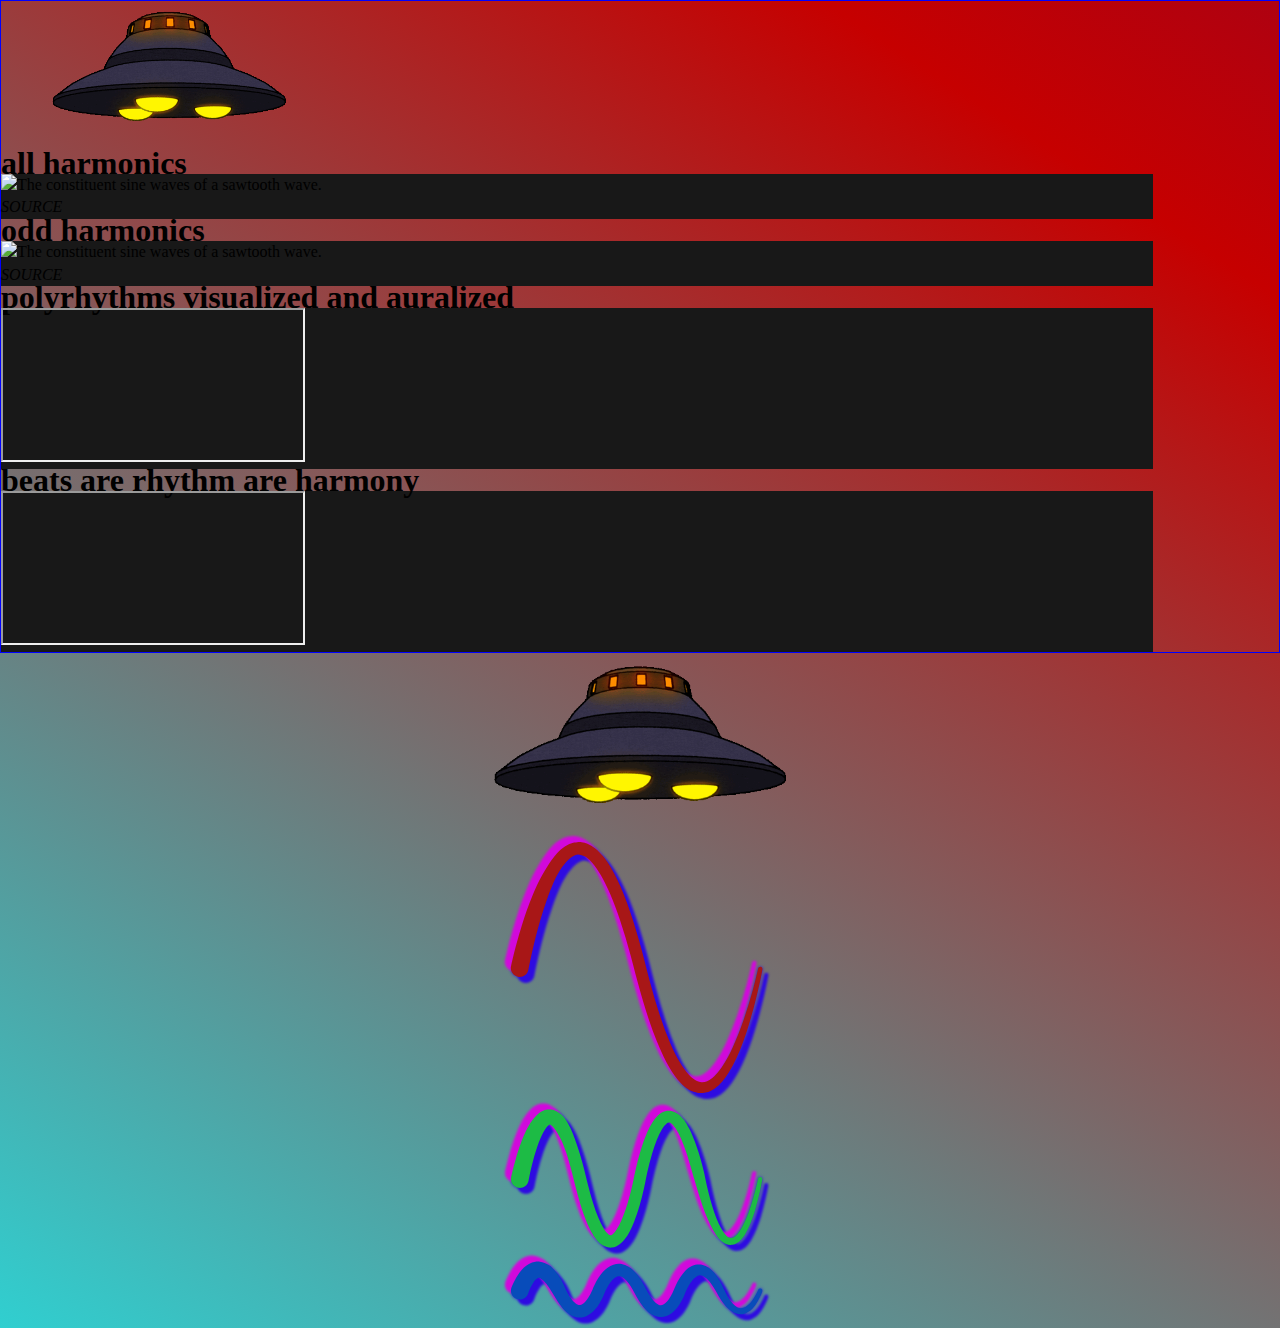
==== harmonics.html @ fe5833ae "pages 2, 3, 4 mostly functional" ====
<!DOCTYPE html>
<html lang="en">
    <head>
        <meta charset="UTF-8" />
        <meta
            http-equiv="X-UA-Compatible"
            content="IE=edge" />
        <meta
            name="viewport"
            content="width=device-width, initial-scale=1.0" />
        <title>Harmonics</title>
        <link
            rel="stylesheet"
            href="css/bootstrap.min.css" />
        <link
            rel="stylesheet"
            href="css/index.css" />
        <link
            rel="stylesheet"
            href="css/harmonics.css" />
    </head>

    <body class="gradient1">
        <div class="main">
            <a
                class=""
                id="menu-button"
                data-bs-toggle="offcanvas"
                href="#offcanvasMenu"
                role="button"
                aria-controls="offcanvasMenu">
                <img
                    class="mb-2 mt-5"
                    style="max-width: 240px"
                    id="menu-home-button"
                    src="img/ufo.gif"
                    title="Jump to the Menu"
                    alt="A hovering, spinning flying saucer that is the Menu button." />
            </a>
            <article class="row p-5 mx-auto">
                <h1
                    class="font-monospace fs-5 fw-normal text-end text-white my-2 pl-2">
                    all harmonics
                </h1>
                <div class="card rounded-5">
                    <div class="card-body">
                        <img
                            class="card-image-top"
                            style="width: 100%; max-height: 80dvh;"
                            src="img/sawtooth.svg"
                            title="The constituent sine waves of a sawtooth wave."
                            alt="The constituent sine waves of a sawtooth wave." />
                        <p class="card-text">
                            <cite class="text-secondary">SOURCE</cite>
                        </p>
                    </div>
                </div>
            </article>
            <article class="row p-5 mx-auto">
                <h1
                    class="font-monospace fs-5 fw-normal text-start text-white my-2 pl-2">
                    odd harmonics
                </h1>
                <div class="card rounded-5">
                    <div class="card-body">
                        <img
                            class="card-image-top mt-4"
                            style="width: 100%; max-height: 80dvh"
                            src="img/squarewave.svg"
                            title="The constituent sine waves of a sawtooth wave."
                            alt="The constituent sine waves of a sawtooth wave." />
                        <p class="card-text">
                            <cite class="text-secondary">SOURCE</cite>
                        </p>
                    </div>
                </div>
            </article>
            <article class="row p-5 mx-auto">
                <h1
                    class="font-monospace fs-5 fw-normal text-end text-white my-2 pl-2">
                    polyrhythms visualized and auralized
                </h1>
                <div class="card rounded-5">
                    <div class="card-body">
                        <div class="ratio ratio-16x9">
                            <iframe
                                class="rounded-5"
                                src="https://www.youtube-nocookie.com/embed/Lxs4cvSximc?start=55"
                                title="Poly Rhythms"
                                allow="accelerometer; autoplay; clipboard-write; encrypted-media; gyroscope; picture-in-picture; web-share"
                                allowfullscreen>
                            </iframe>
                        </div>
                    </div>
                </div>
            </article>
            <article class="row p-5 mx-auto">
                <h1
                    class="font-monospace fs-5 fw-normal text-start text-white my-2 pl-2">
                    beats are rhythm are harmony
                </h1>
                <div class="card rounded-5">
                    <div class="card-body">
                        <div class="ratio ratio-16x9">
                            <iframe
                                class="rounded-5"
                                src="https://www.youtube-nocookie.com/embed/P3hdTbtLra4"
                                title="Perfect 5th - Rhythm Becomes Pitch"
                                allow="accelerometer; autoplay; clipboard-write; encrypted-media; gyroscope; picture-in-picture; web-share"
                                allowfullscreen>
                            </iframe>
                        </div>
                    </div>
                </div>
            </article>
        </div>

        <!-- OFFCANVAS MENU // SHOW CLASS ADDED FOR DEBUGGING -- REMOVE LATER -->
        <nav
            class="offcanvas offcanvas-top"
            tabindex="-1"
            id="offcanvasMenu"
            data-bs-theme="dark"
            aria-labelledby="offcanvasMenuLabel">
            <div
                id="offcanvas-content"
                class="overflow-auto">
                <!-- HOME BUTTON -->
                <div id="wave-buttons-container">
                    <a href="index.html">
                        <img
                            class="mb-4"
                            width="100%"
                            id="menu-home-button"
                            src="img/ufo.gif"
                            title="Go home"
                            alt="Home button." />
                    </a>
                    <!-- RED WAVE -->
                    <a href="harmonics.html">
                        <img
                            id="red-wave"
                            class="m-4"
                            src="img/2nd-harmonic_alt.svg"
                            title="2nd harmonic"
                            alt="The 2nd harmonic. A wave of 1 cycle." />
                    </a>
                    <!-- GREEN WAVE -->
                    <a href="sound-and-matter.html">
                        <img
                            id="green-wave"
                            class="m-4"
                            src="img/3rd-harmonic_alt.svg"
                            title="3rd harmonic"
                            alt="The 3rd harmonic. A wave of 2 cycles." />
                    </a>
                    <!-- BLUE WAVE -->
                    <a href="ode-to-waves.html">
                        <img
                            id="blue-wave"
                            class="m-4"
                            src="img/4th-harmonic_alt.svg"
                            title="4th harmonic"
                            alt="The 4th harmonic. A wave of 3 cycles." />
                    </a>
                </div>
            </div>

            <!-- BACKGROUND - FLYING THRU STARS -->
            <canvas id="field"></canvas>
        </nav>
        <!-- END OFFCANVAS MENU -->

        <script src="js/popper.min.js"></script>
        <script src="js/bootstrap.min.js"></script>
        <script src="js/stars.js"></script>
    </body>
</html>
---- css/index.css ----
/* @import url('https://fonts.googleapis.com/css2?family=Bungee+Outline&family=Codystar&family=Comfortaa:wght@500;700&family=Gruppo&display=swap'); */
/*
Google Fonts...
font-family: 'Bungee Outline', cursive;
font-family: 'Codystar', cursive;
font-family: 'Comfortaa', cursive;
font-family: 'Gruppo', cursive;
*/

@font-face {
  font-family: Comfortaa;
  src: url("../fonts/Comfortaa/Comfortaa-VariableFont_wght.ttf");
}

/*  ++++++++++++++++++++++++++++++++++++++++++++++++++++++++++++++++++++++++++++
Variables
*/

:root {
  --gradient-purple-blue: linear-gradient(30deg,
      hsl(300, 100%, 20%, 1) 30%,
      hsla(252, 100%, 45%, 1));
  --gradient-purple-pink: linear-gradient(30deg,
      hsl(300, 100%, 25%, 0.9) 30%,
      hsl(350, 100%, 88%, 0.9));
  --gradient-blue-green: linear-gradient(180deg,
      hsl(153, 91%, 56%) 0%,
      hsl(203, 100%, 50%) 100%);
  --gradient-pink-green: linear-gradient(to top,
      hsl(210, 27%, 87%, 0.9) 0%,
      hsl(350, 100%, 84%, 0.9) 0%,
      hsl(111, 100%, 87%, 0.9) 100%);
  --gradient-yellow-pink: linear-gradient(-225deg,
      hsl(42, 100%, 81%, 0.9) 0%,
      hsl(6, 100%, 81%, 0.9) 48%,
      hsl(343, 100%, 72%, 0.9) 100%);
  --gradient-pink-green2: linear-gradient(-20deg,
      hsl(306, 60%, 59%, 0.9) 0%,
      hsl(158, 71%, 48%, 0.9) 100%);
  --gradient-blue-green: linear-gradient(to right,
      hsl(126, 98%, 78%, 0.9) 0%,
      hsl(193, 100%, 50%, 0.9) 100%);

  --gradient-coral-peachpuff: linear-gradient(132deg,
      hsla(14, 100%, 75%, 0.9),
      hsla(28, 100%, 82%, 0.9));
  --gradient-atomictangerine-salmon: linear-gradient(311deg,
      hsla(20, 100%, 70%, 0.9),
      hsla(0, 100%, 70%, 0.9));
  --gradient-limegreen-dodgerblue: linear-gradient(248deg,
      hsla(135, 100%, 50%, 0.9),
      hsla(210, 100%, 56%, 0.9));
  --gradient-beige-tomato: linear-gradient(355deg,
      hsla(72, 44%, 90%, 0.9),
      hsla(9, 100%, 64%, 0.9));
  /* IS THIS ONE FUCKED? */
  --gradient-orange-yellow: linear-gradient(75deg,
      hsla(36, 100%, 52%, 0.9),
      hsla(52, 100%, 50%));
  --gradient-skyblue-royalblue: linear-gradient(299deg,
      hsla(204, 93%, 67%, 0.9),
      hsla(225, 73%, 57%, 0.9));
  --gradient-crimson-deeppink: linear-gradient(145deg,
      hsla(348, 83%, 58%, 0.9),
      hsla(327, 64%, 42%, 0.9));
  --gradient-red-orangered: linear-gradient(222deg,
      hsla(16, 100%, 59%, 0.9),
      hsla(20, 100%, 70%, 0.9));
  --gradient-gold-darkorange: linear-gradient(39deg,
      hsla(45, 96%, 58%, 0.9),
      hsla(17, 100%, 59%, 0.9));
  --gradient-deepskyblue-blue: linear-gradient(106deg,
      hsla(195, 100%, 50%, 0.9),
      hsla(240, 100%, 50%, 0.9));
  --gradient-darkorchid-darkviolet: linear-gradient(293deg,
      hsla(282, 80%, 58%, 0.9),
      hsla(274, 100%, 41%, 0.9));
  --gradient-firebrick-sienna: linear-gradient(84deg,
      hsla(0, 68%, 34%, 0.9),
      hsla(19, 56%, 40%, 0.9));
  --gradient-darkorange-coral: linear-gradient(13deg,
      hsla(33, 100%, 50%, 0.9),
      hsla(16, 100%, 66%, 0.9));
  --gradient-steelblue-cornflowerblue: linear-gradient(84deg,
      hsla(207, 44%, 49%, 0.9),
      hsla(219, 79%, 66%, 0.9));
  --gradient-palevioletred-hotpink: linear-gradient(13deg,
      hsla(340, 60%, 65%, 0.9),
      hsla(330, 100%, 71%, 0.9));
}

/*  ++++++++++++++++++++++++++++++++++++++++++++++++++++++++++++++++++++++++++++
General styles
*/

*,
::before,
::after {
  box-sizing: border-box;
}

html,
body,
main {
  /* padding: 0;  */
  background-color: #212121;
}

html,
body,
p,
h1,
.card-back {
  margin: 0;
}

body {
  font-family: 'Comfortaa', cursive;
  font-style: normal;
  font-weight: 500;
  line-height: 1.4em;
}

main {
  padding: 2rem;
  display: flex;
  flex-wrap: wrap;
  align-items: center;
  justify-content: center;
  border: 1px solid blue;
  box-shadow:
    0 10px 10px hsla(0, 0%, 0%, 0.367),
    inset 0 10px 10px hsla(0, 0%, 0%, 0.367);
}

.credits {
  text-align: right;
  padding-bottom: 0.1em;
  /* padding-right: 1em; */
  box-shadow: inset 0 -10px 10px hsla(0, 0%, 0%, 0.384);
}

.credits,
.credits a {
  color: #445CF1;
  text-shadow: 1px 1px 1px black;
  text-decoration-line: none;
}

.credits h1 {
  text-decoration: underline wavy rgba(130, 0, 0, 0.648);
  font-size: 1rem;
}

.credits h1,
.credits ul {
  margin: 1em;
}

.credits li {
  list-style-type: none;
  display: inline-block;
  line-break: strict;
  white-space: nowrap;
  overflow: hidden;
  font-size: 0.66rem;
}

.credits a:hover {
  text-decoration-line: overline underline;
}

.site-author {
  text-align: center;
  color: rgb(70, 93, 241);
  font-size: 0.9rem;
  padding: 1rem;
  text-shadow: 1px 1px 0 black;
}

.site-author a {
  color: hsl(232, 86%, 61%);
  margin: 0;
  padding: 0;
}

.site-author a:hover {
  color: hsl(232, 86%, 75%);
  font-size: 1.06em;
}

.site-author code {
  font-family: 'Courier New', Courier, monospace;
  font-size: 1.11em;
}

dl {
  text-align: left;
  margin-top: -1em;
  font-size: 0.81em;
  line-height: 1.2em;
}

dt {
  font-style: italic;
}

blockquote {
  padding: 0;
  margin: 0.3em;
  font-style: italic;
  font-size: 0.9em;
  color: hsl(255, 10%, 80%)
}


/*  ++++++++++++++++++++++++++++++++++++++++++++++++++++++++++++++++++++++++++++
Offcanvas menu + buttons
*

/* Bootstrap overrides */
.offcanvas,
.offcanvas-lg,
.offcanvas-md,
.offcanvas-sm,
.offcanvas-xl,
.offcanvas-xxl {
  --bs-offcanvas-height: auto;
}

#menu-button {
  margin: 3em;
}

:root {
  /* --home-button-height:
  --red-wave-final-pos: 0 0;
  --green-wave-final-pos: 0 calc(81%);
  --blue-wave-final-pos: 0 calc(132%);
  --red-wave-start-pos: 0 0;
  --green-wave-start-pos: 0 0;
  --blue-wave-start-pos: 0 0; */
}

/* #home-button-container {
  max-height: 36%;
} */

#offcanvas-content {
  width: 300px;
  margin: auto auto;
}

#menu-home-button {
  /* min-width: 270px;
  height: 100%; */
}

#red-wave,
#green-wave,
#blue-wave,
#menu-home-button {
  /* position: absolute; */
}

#red-wave,
#green-wave,
#blue-wave {
  filter: drop-shadow(-6px -6px 1px rgb(209, 9, 219)) drop-shadow(6px 6px 1px rgb(46, 11, 225));
}

#red-wave {
  animation: 12s ease-in-out 0s infinite waves-fade;
}

#green-wave {
  animation: 12s ease-in-out 1s infinite waves-fade;
}

#blue-wave {
  animation: 12s ease-in-out 2s infinite waves-fade;
}

/* @keyframes red-wave-slide {
  0%, 50% { translate: var(--red-wave-start-pos); }
  100% { translate: var(--red-wave-final-pos); }
}

@keyframes green-wave-slide {
  0%, 50% { translate: var(--green-wave-start-pos); }
  100% { translate: var(--green-wave-final-pos); }
}

@keyframes blue-wave-slide {
  0%, 50% { translate: var(--blue-wave-start-pos); }
  100% { translate: var(--blue-wave-final-pos); }
} */

@keyframes waves-fade {
  0%,
  100% {
    opacity: 1;
    filter: blur(0px);
    filter: drop-shadow(-6px -6px 1px rgb(209, 9, 219)) drop-shadow(6px 6px 1px rgb(46, 11, 225));
  }
  50% {
    opacity: 0.54;
    filter: blur(3px);
    scale: 80%;
    filter: drop-shadow(6px 6px 1px rgb(209, 9, 219)) drop-shadow(-6px -6px 1px rgb(46, 11, 225));
  }
  25%, 75% {
    filter: drop-shadow(-0px -0px 1px rgb(209, 9, 219)) drop-shadow(0px 0px 1px rgb(46, 11, 225));
  }
}


/*  ++++++++++++++++++++++++++++++++++++++++++++++++++++++++++++++++++++++++++++
Menu background - flying thru the stars
https://codepen.io/bts/pen/BygMzB
*/

#field {
  margin: 0;
  padding: 0;
  overflow: hidden;
  position: absolute;
  top: 0;
  left: 0;
  z-index: -1;
}


/*  ++++++++++++++++++++++++++++++++++++++++++++++++++++++++++++++++++++++++++++
Flippy card styles
*/

main .box {
  width: 300px;
  aspect-ratio: 1/1;
  margin: 1em;
  animation: shake-n-wave ease 24s infinite;
}

@keyframes shake-n-wave {
  0% {
    transform: translate(0px, 0px) rotate(0deg) translate3d(0, 0, 0);
  }

  10% {
    transform: translate(-1px, -2px) rotate(-1deg);
  }

  20% {
    transform: translate(-3px, 0px) rotate(1deg);
  }

  30% {
    transform: translate(3px, 2px) rotate(0deg);
  }

  40% {
    transform: translate(1px, -1px) rotate(1deg);
  }

  50% {
    transform: translate(-1px, 2px) rotate(-1deg) translate3d(0, -25px, 0);
  }

  60% {
    transform: translate(-3px, 1px) rotate(0deg);
  }

  70% {
    transform: translate(3px, 1px) rotate(-1deg);
  }

  80% {
    transform: translate(-1px, -1px) rotate(1deg);
  }

  90% {
    transform: translate(1px, 2px) rotate(0deg);
  }

  100% {
    transform: translate(0px, 0px) rotate(0deg) translate3d(0, 0, 0);
  }
}

.card-front,
.card-back {
  border-radius: 15%;
}

/* Only need shadow on front, specifically, but adding to back solves a problem with graphical artifacting at the edges of the tile, during animation. It also doubles the shadow upone card reversal. */
.card-front,
.card-back {
  box-shadow: inset 0px 2px 1px hsla(0, 0%, 100%, 0.291),
    inset 0px -1px 1px hsla(0, 0%, 0%, 0.551),
    0px 3px 6px hsla(0, 0%, 0%, 0.343),
    0px 6px 12px hsla(0, 0%, 0%, 0.134);
}

.card-front {
  color: black;
  display: flex;
  align-items: center;
  justify-content: center;
}

.card-front,
.card-front img {
  -webkit-user-select: none;
  -khtml-user-select: none;
  -moz-user-select: none;
  -o-user-select: none;
  user-select: none;
}

.card-back {
  color: hsl(255, 10%, 90%);
  transform: rotateY(180deg);
  padding: 1.8rem;
  text-shadow: 0 1px 01px #212121;
  /* THE OFFENDING LINE. (overflow-y: ...)
  On iOS 16.4, I could not tap the links that are on the left side of their container. If the link stretched to the right half of the container, it was tappable. Odd!
  overflow-y: scroll; */
  font-size: 21px;
  line-height: 1.4em;
}

.cards-container .box .card-back div a {
  color: hsla(0, 0%, 100%, 0.9);
  text-decoration: none;
  font-weight: bolder;
  animation: link-color 18s ease-in-out infinite;
}

@keyframes link-color {

  0%,
  100% {
    color: hsla(0, 0%, 100%, 0.9);
  }

  25% {
    color: hsl(17, 80%, 60%, 0.9);
  }

  50% {
    color: hsla(0, 0%, 100%, 0.9);
  }

  75% {
    color: hsl(167, 80%, 60%, 0.9);
  }
}

/* Hide scrollbars */
.card-back div {
  -ms-overflow-style: none;
  /* IE and Edge */
  scrollbar-width: none;
  /* Firefox */
}

.card-back div::-webkit-scrollbar {
  display: none;
}

.cards-container .box .card-body .card-front img {
  max-width: 66%;
  max-height: 66%;
}

.card-back div {
  text-align: center;
  height: calc(300px - 45px);
  overflow-y: auto;
  border-radius: 6%;
}

#puerto-rico h2 {
  font-size: 1.5rem;
  margin: 0;
  margin-bottom: -1em;
}


/*++++++++++++++++++++++++++++++++++++++++++++++++++++++++++++++++++++++++++++++++
Flippy card flippy stuff
https://bbbootstrap.com/snippets/bootstrap-5-flipping-cards-for-catalog-29291738# */

/* .container,
.container .box,
.container .box .body,
.card-front,
.card-back,
.card-back div {
    transform-style: preserve-3d;
} */

.cards-container .box .card-body,
.card-front,
.card-back {
  position: absolute;
  top: 0;
  left: 0;
  width: 100%;
  height: 100%;
  transform-style: preserve-3d;
}

.cards-container .box {
  perspective: 1000px
  /* background-color: transparent; */
  /* pointer-events: auto */
}

.cards-container .box .card-body,
.card-front,
.card-back {
  position: absolute;
  top: 0;
  left: 0;
  width: 100%;
  height: 100%;
}

.cards-container .box .card-body {
  transition: 0.9s ease;
}

.cards-container .box:hover .card-body,
.cards-container .box .card-body .card-back {
  transform: rotateY(180deg);
}

.card-back,
.card-front,
.card-back div {
  -webkit-backface-visibility: hidden;
  -moz-backface-visibility: hidden;
  backface-visibility: hidden;
}

/* Needed to separate back of card and allow interaction with */
.card-back div {
  transform: translateZ(1px);
}

/*++++++++++++++++++++++++++++++++++++++++++++++++++++++++++++++++++++++++++++++++
Video background stuff
*/

#background-video {
  position: absolute;
  bottom: 0;
  min-height: 100%;
  min-width: 100%;
}

.video-container {
  display: flex;
  justify-content: center;
  right: 0;
  bottom: 0;
  height: 100svh;
  overflow: hidden;
  background-color: black;

  /* Not sure what's causing this to be necessary */
  margin-bottom: -15px;
}

@media screen and (max-width: 500px) {
  .video-container {
    margin-left: -60px;
  }
}

/*++++++++++++++++++++++++++++++++++++++++++++++++++++++++++++++++++++++++++++++++
Animated background gradient stuff
*/

.gradient {
  background: linear-gradient(33deg, rgba(48, 207, 208, 1), rgb(81, 0, 255), rgba(51, 8, 103, 1) 80%);
  background-size: 400% 100%;
  animation: gradient-fade 24s ease infinite;
  height: 100%;
}

@keyframes gradient-fade {
  0% {
    background-position: 0% 50%;
  }

  50% {
    background-position: 100% 50%;
  }

  100% {
    background-position: 0% 50%;
  }
}


/*++++++++++++++++++++++++++++++++++++++++++++++++++++++++++++++++++++++++++++++++
Animated hero title stuff - https://codepen.io/kiran-r-raj/pen/QWvaPwE
*/

.hero-title {
  position: absolute;
  width: 100%;
  min-height: 100svh;
  display: flex;
  justify-content: center;
  align-items: center;
  flex-direction: column;

  z-index: 3
}

.hero-text {
  /* width: 400px;
  height: 200px;
  position: relative;
  display: flex;
  justify-content: center;
  align-items: center; */
}

.hero-text span {
  font-weight: bolder;
  text-shadow:
    0rem 0.6rem 0rem hsl(232, 86%, 40%);
  text-transform: uppercase;
  font-size: 15vw;
  margin-bottom: 0.6em;
  display: inline-block;
  color: hsla(43, 100%, 51%, 0.607);
  animation: zoomup 6s ease-in-out infinite;
  animation-delay: calc(300ms * var(--i));
}

@keyframes zoomup {

  0%,
  100% {
    transform: scale(1);
    color: hsla(43, 100%, 51%, 0.607);
    /* opacity: 0; */
    blur: 20px;
  }

  50% {
    /* opacity: 1.0; */
    transform: scale(-1) translateY(-6rem);
    filter: blur(1px);
    color: hsla(232, 86%, 61%, 0.612)
  }
}
---- css/harmonics.css ----
/* html, body, main {
  margin: 0;
  padding: 0;
} */

article {
  max-width: 100vw;
}

.card {
  background-color: #181818;
}


.main {
  border: 1px solid blue;
}

@media screen and (min-width: 800px) {
  .svg-container {
    width: 800px;
  }
  article {
    max-width: 90dvw;
  }
}

.gradient {
  background: linear-gradient(33deg, rgba(48,207,208,1), rgb(81, 0, 255), rgba(51,8,103,1) 80%);
  background-size: 400% 100%;
  animation: gradient-fade 24s ease infinite;
  height: 100%;
}


.gradient1 {
  background: linear-gradient(33deg, rgba(48,207,208,1), rgb(198, 0, 0), rgba(51,8,103,1) 80%);
  background-size: 400% 100%;
  animation: gradient-fade 24s ease infinite;
  height: 100%;
}

.gradient2 {
  background: linear-gradient(33deg, rgba(48,207,208,1), rgb(0, 255, 0), rgba(51,8,103,1) 80%);
  background-size: 400% 100%;
  animation: gradient-fade 24s ease infinite;
  height: 100%;
}

.gradient3 {
  background: linear-gradient(33deg, rgba(48,207,208,1), rgb(255, 255, 0), rgba(51,8,103,1) 80%);
  background-size: 400% 100%;
  animation: gradient-fade 24s ease infinite;
  height: 100%;
}
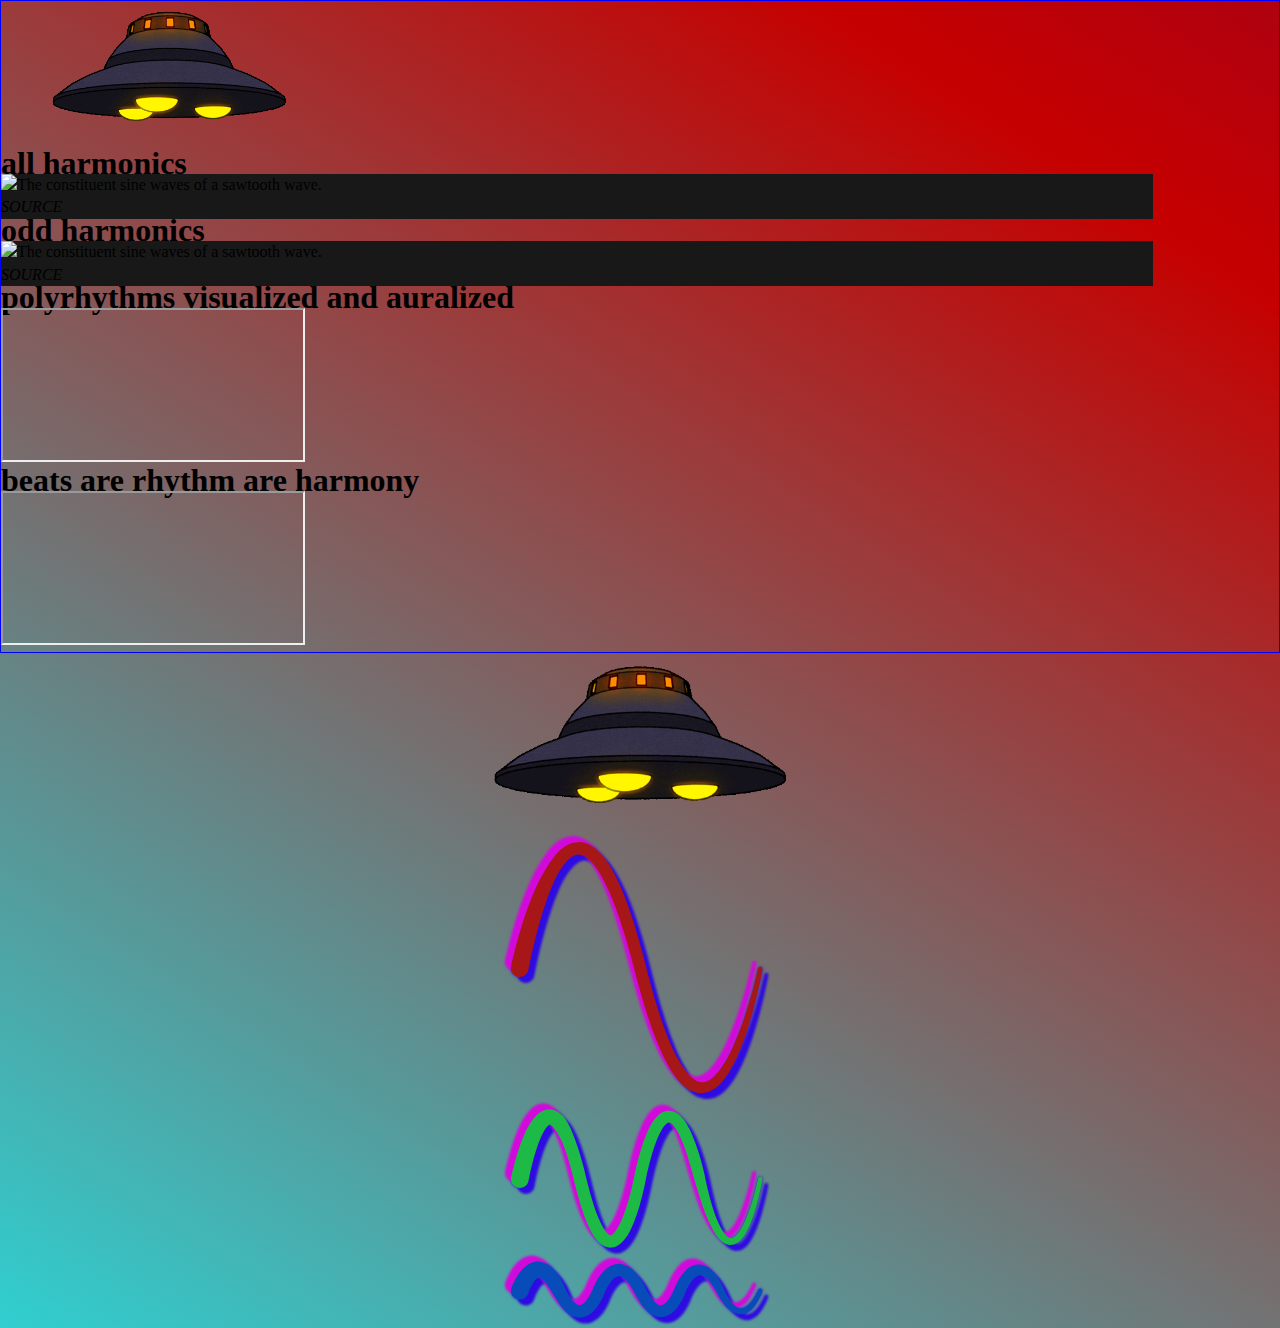
==== commit 1ef8b39c: "got rid of extraneous div.card, div.card-body on all video <article>s in pages 2,3,4" ====
--- a/harmonics.html
+++ b/harmonics.html
@@ -46,7 +46,7 @@
                     <div class="card-body">
                         <img
                             class="card-image-top"
-                            style="width: 100%; max-height: 80dvh;"
+                            style="width: 100%; max-height: 80dvh"
                             src="img/sawtooth.svg"
                             title="The constituent sine waves of a sawtooth wave."
                             alt="The constituent sine waves of a sawtooth wave." />
@@ -80,18 +80,14 @@
                     class="font-monospace fs-5 fw-normal text-end text-white my-2 pl-2">
                     polyrhythms visualized and auralized
                 </h1>
-                <div class="card rounded-5">
-                    <div class="card-body">
-                        <div class="ratio ratio-16x9">
-                            <iframe
-                                class="rounded-5"
-                                src="https://www.youtube-nocookie.com/embed/Lxs4cvSximc?start=55"
-                                title="Poly Rhythms"
-                                allow="accelerometer; autoplay; clipboard-write; encrypted-media; gyroscope; picture-in-picture; web-share"
-                                allowfullscreen>
-                            </iframe>
-                        </div>
-                    </div>
+                <div class="ratio ratio-16x9">
+                    <iframe
+                        class="rounded-5"
+                        src="https://www.youtube-nocookie.com/embed/Lxs4cvSximc?start=55"
+                        title="Poly Rhythms"
+                        allow="accelerometer; autoplay; clipboard-write; encrypted-media; gyroscope; picture-in-picture; web-share"
+                        allowfullscreen>
+                    </iframe>
                 </div>
             </article>
             <article class="row p-5 mx-auto">
@@ -99,18 +95,14 @@
                     class="font-monospace fs-5 fw-normal text-start text-white my-2 pl-2">
                     beats are rhythm are harmony
                 </h1>
-                <div class="card rounded-5">
-                    <div class="card-body">
-                        <div class="ratio ratio-16x9">
-                            <iframe
-                                class="rounded-5"
-                                src="https://www.youtube-nocookie.com/embed/P3hdTbtLra4"
-                                title="Perfect 5th - Rhythm Becomes Pitch"
-                                allow="accelerometer; autoplay; clipboard-write; encrypted-media; gyroscope; picture-in-picture; web-share"
-                                allowfullscreen>
-                            </iframe>
-                        </div>
-                    </div>
+                <div class="ratio ratio-16x9">
+                    <iframe
+                        class="rounded-5"
+                        src="https://www.youtube-nocookie.com/embed/P3hdTbtLra4"
+                        title="Perfect 5th - Rhythm Becomes Pitch"
+                        allow="accelerometer; autoplay; clipboard-write; encrypted-media; gyroscope; picture-in-picture; web-share"
+                        allowfullscreen>
+                    </iframe>
                 </div>
             </article>
         </div>
@@ -171,7 +163,7 @@
         </nav>
         <!-- END OFFCANVAS MENU -->
 
-        <script src="js/popper.min.js"></script>
+        <!-- <script src="js/popper.min.js"></script> -->
         <script src="js/bootstrap.min.js"></script>
         <script src="js/stars.js"></script>
     </body>
--- a/css/harmonics.css
+++ b/css/harmonics.css
@@ -5,6 +5,7 @@
 
 article {
   max-width: 100vw;
+  padding: 0;
 }
 
 .card {
@@ -23,6 +24,11 @@
   article {
     max-width: 90dvw;
   }
+}
+
+iframe {
+  margin: 0;
+  padding: 0;
 }
 
 .gradient {
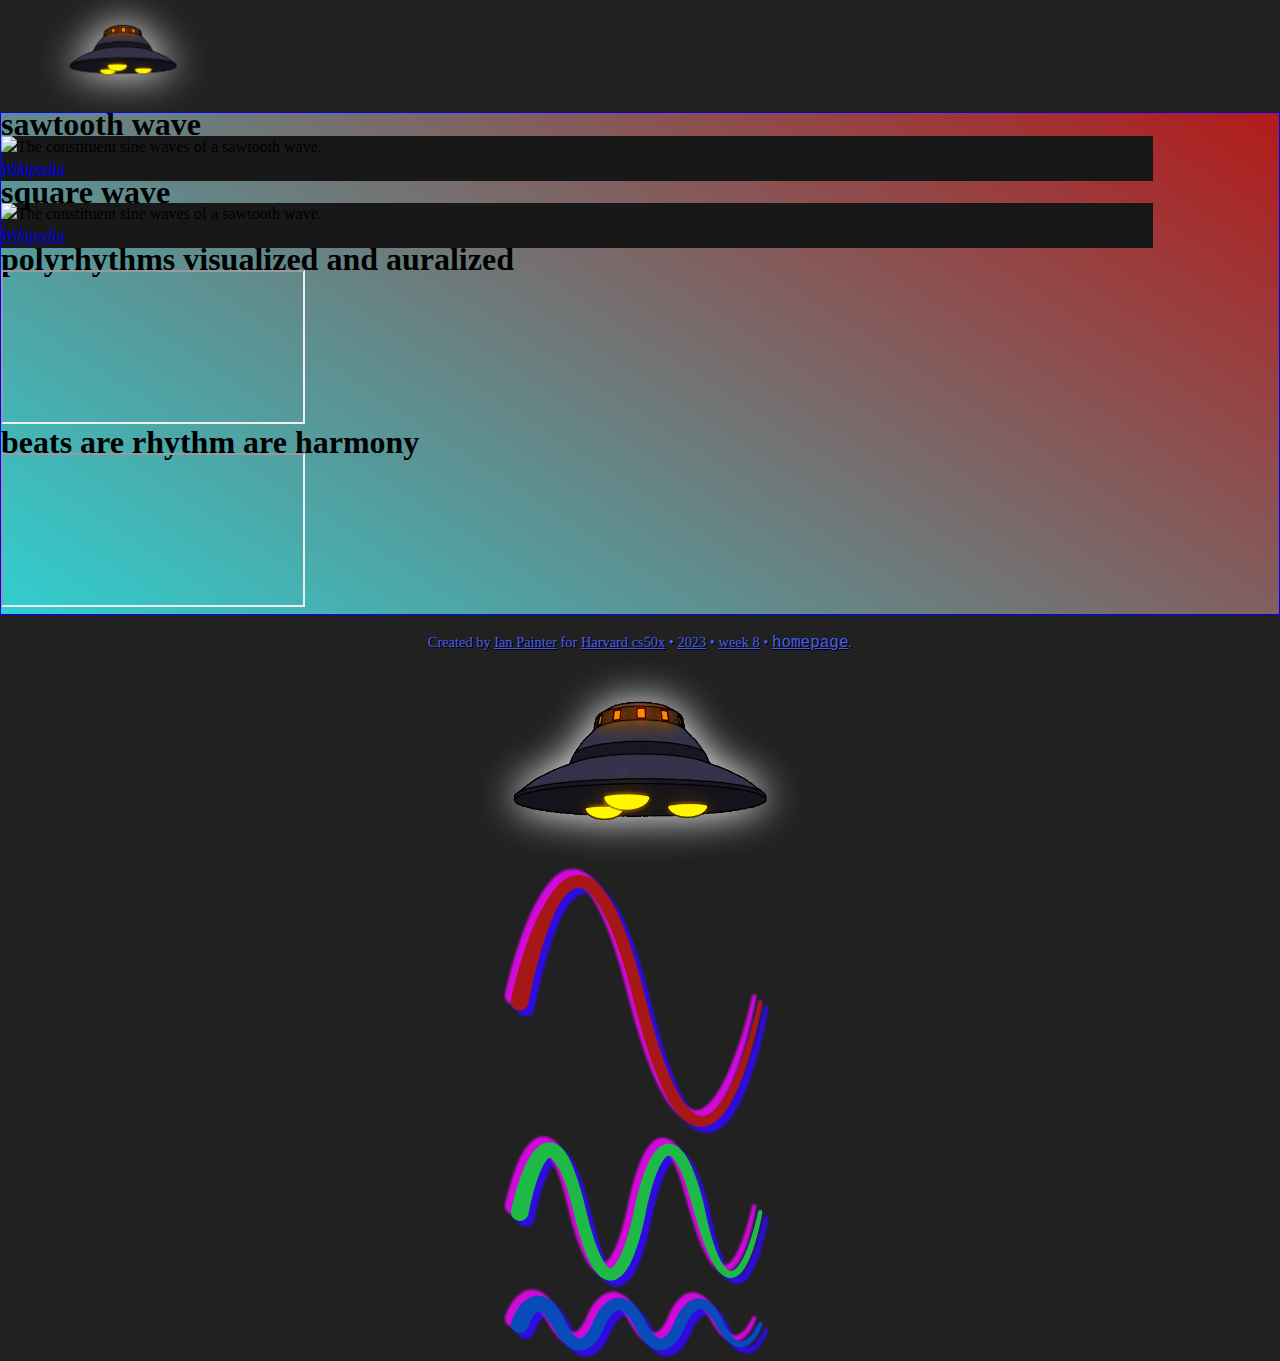
==== commit fadcae22: "add meta descriptions to all pages; correct usage of <cite> with <a>" ====
--- a/harmonics.html
+++ b/harmonics.html
@@ -8,7 +8,12 @@
         <meta
             name="viewport"
             content="width=device-width, initial-scale=1.0" />
-        <title>Harmonics</title>
+
+        <meta
+            name="description"
+            content="The phenomenon of harmonics is intriguing. All wave information can be broken into constituent sine waves. The shape of the wave is determined by the relative amplitudes of its constituent sine waves. The waveform describes the harmonics and vice versa. Further, a beat, or a pulse, if sped up sufficiently, becomes a tone/note/frequency. Put a few of these together, in a way that the original pulses make a rhythm that's easy to 'feel,' and you end up with a consonant harmony. If the beat is difficult to 'feel,' the harmony resulting from speeding up the rhythm will be dissonant. Music is often described as being comprised of 3 elements: rhythm, melody, and harmony. A melody is a single note occurring at once. A harmony is multiple notes occurring at once. A beat, which is an element of rhythm, is a single repeating pulse. A beat sped up becomes a note. Multiple beats sped up together make a harmony. So you see, music is really just 2 elements: a pulse and time. The boundaries of distinction between a pulse and a note are the boundaries between scales of size--order of magnitude." />
+        <title>∿ Harmonics ∿</title>
+
         <link
             rel="stylesheet"
             href="css/bootstrap.min.css" />
@@ -18,29 +23,66 @@
         <link
             rel="stylesheet"
             href="css/harmonics.css" />
+
+        <!-- favicon  -->
+        <link
+            rel="apple-touch-icon"
+            sizes="180x180"
+            href="favicon/apple-touch-icon.png" />
+        <link
+            rel="icon"
+            type="image/png"
+            sizes="32x32"
+            href="favicon/favicon-32x32.png" />
+        <link
+            rel="icon"
+            type="image/png"
+            sizes="16x16"
+            href="favicon/favicon-16x16.png" />
+        <link
+            rel="manifest"
+            href="favicon/site.webmanifest" />
+        <link
+            rel="mask-icon"
+            href="favicon/safari-pinned-tab.svg"
+            color="#5bbad5" />
+        <link
+            rel="shortcut icon"
+            href="favicon/favicon.ico" />
+        <meta
+            name="msapplication-TileColor"
+            content="#da532c" />
+        <meta
+            name="msapplication-config"
+            content="favicon/browserconfig.xml" />
+        <meta
+            name="theme-color"
+            content="#212121" />
     </head>
 
-    <body class="gradient1">
-        <div class="main">
+    <body>
+        <header>
             <a
-                class=""
+                class="mx-3"
                 id="menu-button"
                 data-bs-toggle="offcanvas"
                 href="#offcanvasMenu"
                 role="button"
                 aria-controls="offcanvasMenu">
                 <img
-                    class="mb-2 mt-5"
-                    style="max-width: 240px"
-                    id="menu-home-button"
+                    class="ufo my-3"
+                    style="max-width: 150px"
                     src="img/ufo.gif"
                     title="Jump to the Menu"
                     alt="A hovering, spinning flying saucer that is the Menu button." />
             </a>
+        </header>
+
+        <div class="main gradient1">
             <article class="row p-5 mx-auto">
                 <h1
                     class="font-monospace fs-5 fw-normal text-end text-white my-2 pl-2">
-                    all harmonics
+                    sawtooth wave
                 </h1>
                 <div class="card rounded-5">
                     <div class="card-body">
@@ -51,7 +93,12 @@
                             title="The constituent sine waves of a sawtooth wave."
                             alt="The constituent sine waves of a sawtooth wave." />
                         <p class="card-text">
-                            <cite class="text-secondary">SOURCE</cite>
+                            <cite class="text-secondary"
+                                ><a
+                                    href="https://en.m.wikipedia.org/wiki/File:Fourier_series_square_wave_circles_animation.svg#filelinks"
+                                    >Wikipedia</a
+                                ></cite
+                            >
                         </p>
                     </div>
                 </div>
@@ -59,7 +106,7 @@
             <article class="row p-5 mx-auto">
                 <h1
                     class="font-monospace fs-5 fw-normal text-start text-white my-2 pl-2">
-                    odd harmonics
+                    square wave
                 </h1>
                 <div class="card rounded-5">
                     <div class="card-body">
@@ -70,7 +117,12 @@
                             title="The constituent sine waves of a sawtooth wave."
                             alt="The constituent sine waves of a sawtooth wave." />
                         <p class="card-text">
-                            <cite class="text-secondary">SOURCE</cite>
+                            <cite class="text-secondary"
+                                ><a
+                                    href="https://commons.wikimedia.org/wiki/File:Fourier_series_sawtooth_wave_circles_animation.svg#filelinks"
+                                    >Wikipedia</a
+                                ></cite
+                            >
                         </p>
                     </div>
                 </div>
@@ -107,13 +159,47 @@
             </article>
         </div>
 
+        <footer>
+            <section class="site-author">
+                Created by
+                <a
+                    href="https://github.com/its-all-waves"
+                    target="_blank"
+                    >Ian Painter</a
+                >
+                for
+                <a
+                    href="https://cs50.harvard.edu/x/"
+                    target="_blank"
+                    >Harvard cs50x</a
+                >
+                •
+                <a
+                    href="https://cs50.harvard.edu/x/2023"
+                    target="_blank"
+                    >2023</a
+                >
+                •
+                <a
+                    href="https://cs50.harvard.edu/x/2023/weeks/8/"
+                    target="_blank"
+                    >week 8</a
+                >
+                •
+                <a
+                    href="https://cs50.harvard.edu/x/2023/psets/8/homepage/"
+                    target="_blank"
+                    ><code>homepage</code></a
+                >.
+            </section>
+        </footer>
+
         <!-- OFFCANVAS MENU // SHOW CLASS ADDED FOR DEBUGGING -- REMOVE LATER -->
         <nav
             class="offcanvas offcanvas-top"
             tabindex="-1"
             id="offcanvasMenu"
-            data-bs-theme="dark"
-            aria-labelledby="offcanvasMenuLabel">
+            data-bs-theme="dark">
             <div
                 id="offcanvas-content"
                 class="overflow-auto">
@@ -121,11 +207,10 @@
                 <div id="wave-buttons-container">
                     <a href="index.html">
                         <img
-                            class="mb-4"
-                            width="100%"
-                            id="menu-home-button"
+                            class="ufo mb-4"
+                            style="width: 100%"
                             src="img/ufo.gif"
-                            title="Go home"
+                            title="Jump Home"
                             alt="Home button." />
                     </a>
                     <!-- RED WAVE -->
--- a/css/index.css
+++ b/css/index.css
@@ -1,92 +1,127 @@
-/* @import url('https://fonts.googleapis.com/css2?family=Bungee+Outline&family=Codystar&family=Comfortaa:wght@500;700&family=Gruppo&display=swap'); */
-/*
-Google Fonts...
-font-family: 'Bungee Outline', cursive;
-font-family: 'Codystar', cursive;
-font-family: 'Comfortaa', cursive;
-font-family: 'Gruppo', cursive;
+@font-face {
+    font-family: Comfortaa;
+    src: url('../fonts/Comfortaa/Comfortaa-VariableFont_wght.ttf');
+}
+
+/*  ++++++++++++++++++++++++++++++++++++++++++++++++++++++++++++++++++++++++++++
+Gradient Variables
 */
 
-@font-face {
-  font-family: Comfortaa;
-  src: url("../fonts/Comfortaa/Comfortaa-VariableFont_wght.ttf");
-}
-
-/*  ++++++++++++++++++++++++++++++++++++++++++++++++++++++++++++++++++++++++++++
-Variables
-*/
-
 :root {
-  --gradient-purple-blue: linear-gradient(30deg,
-      hsl(300, 100%, 20%, 1) 30%,
-      hsla(252, 100%, 45%, 1));
-  --gradient-purple-pink: linear-gradient(30deg,
-      hsl(300, 100%, 25%, 0.9) 30%,
-      hsl(350, 100%, 88%, 0.9));
-  --gradient-blue-green: linear-gradient(180deg,
-      hsl(153, 91%, 56%) 0%,
-      hsl(203, 100%, 50%) 100%);
-  --gradient-pink-green: linear-gradient(to top,
-      hsl(210, 27%, 87%, 0.9) 0%,
-      hsl(350, 100%, 84%, 0.9) 0%,
-      hsl(111, 100%, 87%, 0.9) 100%);
-  --gradient-yellow-pink: linear-gradient(-225deg,
-      hsl(42, 100%, 81%, 0.9) 0%,
-      hsl(6, 100%, 81%, 0.9) 48%,
-      hsl(343, 100%, 72%, 0.9) 100%);
-  --gradient-pink-green2: linear-gradient(-20deg,
-      hsl(306, 60%, 59%, 0.9) 0%,
-      hsl(158, 71%, 48%, 0.9) 100%);
-  --gradient-blue-green: linear-gradient(to right,
-      hsl(126, 98%, 78%, 0.9) 0%,
-      hsl(193, 100%, 50%, 0.9) 100%);
-
-  --gradient-coral-peachpuff: linear-gradient(132deg,
-      hsla(14, 100%, 75%, 0.9),
-      hsla(28, 100%, 82%, 0.9));
-  --gradient-atomictangerine-salmon: linear-gradient(311deg,
-      hsla(20, 100%, 70%, 0.9),
-      hsla(0, 100%, 70%, 0.9));
-  --gradient-limegreen-dodgerblue: linear-gradient(248deg,
-      hsla(135, 100%, 50%, 0.9),
-      hsla(210, 100%, 56%, 0.9));
-  --gradient-beige-tomato: linear-gradient(355deg,
-      hsla(72, 44%, 90%, 0.9),
-      hsla(9, 100%, 64%, 0.9));
-  /* IS THIS ONE FUCKED? */
-  --gradient-orange-yellow: linear-gradient(75deg,
-      hsla(36, 100%, 52%, 0.9),
-      hsla(52, 100%, 50%));
-  --gradient-skyblue-royalblue: linear-gradient(299deg,
-      hsla(204, 93%, 67%, 0.9),
-      hsla(225, 73%, 57%, 0.9));
-  --gradient-crimson-deeppink: linear-gradient(145deg,
-      hsla(348, 83%, 58%, 0.9),
-      hsla(327, 64%, 42%, 0.9));
-  --gradient-red-orangered: linear-gradient(222deg,
-      hsla(16, 100%, 59%, 0.9),
-      hsla(20, 100%, 70%, 0.9));
-  --gradient-gold-darkorange: linear-gradient(39deg,
-      hsla(45, 96%, 58%, 0.9),
-      hsla(17, 100%, 59%, 0.9));
-  --gradient-deepskyblue-blue: linear-gradient(106deg,
-      hsla(195, 100%, 50%, 0.9),
-      hsla(240, 100%, 50%, 0.9));
-  --gradient-darkorchid-darkviolet: linear-gradient(293deg,
-      hsla(282, 80%, 58%, 0.9),
-      hsla(274, 100%, 41%, 0.9));
-  --gradient-firebrick-sienna: linear-gradient(84deg,
-      hsla(0, 68%, 34%, 0.9),
-      hsla(19, 56%, 40%, 0.9));
-  --gradient-darkorange-coral: linear-gradient(13deg,
-      hsla(33, 100%, 50%, 0.9),
-      hsla(16, 100%, 66%, 0.9));
-  --gradient-steelblue-cornflowerblue: linear-gradient(84deg,
-      hsla(207, 44%, 49%, 0.9),
-      hsla(219, 79%, 66%, 0.9));
-  --gradient-palevioletred-hotpink: linear-gradient(13deg,
-      hsla(340, 60%, 65%, 0.9),
-      hsla(330, 100%, 71%, 0.9));
+    --gradient-purple-blue: linear-gradient(
+        30deg,
+        hsl(300, 100%, 20%, 1) 30%,
+        hsla(252, 100%, 45%, 1)
+    );
+    --gradient-purple-pink: linear-gradient(
+        30deg,
+        hsl(300, 100%, 25%, 0.9) 30%,
+        hsl(350, 100%, 88%, 0.9)
+    );
+    --gradient-blue-green: linear-gradient(
+        180deg,
+        hsl(153, 91%, 56%) 0%,
+        hsl(203, 100%, 50%) 100%
+    );
+    --gradient-pink-green: linear-gradient(
+        to top,
+        hsl(210, 27%, 87%, 0.9) 0%,
+        hsl(350, 100%, 84%, 0.9) 0%,
+        hsl(111, 100%, 87%, 0.9) 100%
+    );
+    --gradient-yellow-pink: linear-gradient(
+        -225deg,
+        hsl(42, 100%, 81%, 0.9) 0%,
+        hsl(6, 100%, 81%, 0.9) 48%,
+        hsl(343, 100%, 72%, 0.9) 100%
+    );
+    --gradient-pink-green2: linear-gradient(
+        -20deg,
+        hsl(306, 60%, 59%, 0.9) 0%,
+        hsl(158, 71%, 48%, 0.9) 100%
+    );
+    --gradient-blue-green: linear-gradient(
+        to right,
+        hsl(126, 98%, 78%, 0.9) 0%,
+        hsl(193, 100%, 50%, 0.9) 100%
+    );
+
+    --gradient-coral-peachpuff: linear-gradient(
+        132deg,
+        hsla(14, 100%, 75%, 0.9),
+        hsla(28, 100%, 82%, 0.9)
+    );
+    --gradient-atomictangerine-salmon: linear-gradient(
+        311deg,
+        hsla(20, 100%, 70%, 0.9),
+        hsla(0, 100%, 70%, 0.9)
+    );
+    --gradient-limegreen-dodgerblue: linear-gradient(
+        248deg,
+        hsla(135, 100%, 50%, 0.9),
+        hsla(210, 100%, 56%, 0.9)
+    );
+    --gradient-beige-tomato: linear-gradient(
+        355deg,
+        hsla(72, 44%, 90%, 0.9),
+        hsla(9, 100%, 64%, 0.9)
+    );
+    /* IS THIS ONE FUCKED? */
+    --gradient-orange-yellow: linear-gradient(
+        75deg,
+        hsla(36, 100%, 52%, 0.9),
+        hsla(52, 100%, 50%)
+    );
+    --gradient-skyblue-royalblue: linear-gradient(
+        299deg,
+        hsla(204, 93%, 67%, 0.9),
+        hsla(225, 73%, 57%, 0.9)
+    );
+    --gradient-crimson-deeppink: linear-gradient(
+        145deg,
+        hsla(348, 83%, 58%, 0.9),
+        hsla(327, 64%, 42%, 0.9)
+    );
+    --gradient-red-orangered: linear-gradient(
+        222deg,
+        hsla(16, 100%, 59%, 0.9),
+        hsla(20, 100%, 70%, 0.9)
+    );
+    --gradient-gold-darkorange: linear-gradient(
+        39deg,
+        hsla(45, 96%, 58%, 0.9),
+        hsla(17, 100%, 59%, 0.9)
+    );
+    --gradient-deepskyblue-blue: linear-gradient(
+        106deg,
+        hsla(195, 100%, 50%, 0.9),
+        hsla(240, 100%, 50%, 0.9)
+    );
+    --gradient-darkorchid-darkviolet: linear-gradient(
+        293deg,
+        hsla(282, 80%, 58%, 0.9),
+        hsla(274, 100%, 41%, 0.9)
+    );
+    --gradient-firebrick-sienna: linear-gradient(
+        84deg,
+        hsla(0, 68%, 34%, 0.9),
+        hsla(19, 56%, 40%, 0.9)
+    );
+    --gradient-darkorange-coral: linear-gradient(
+        13deg,
+        hsla(33, 100%, 50%, 0.9),
+        hsla(16, 100%, 66%, 0.9)
+    );
+    --gradient-steelblue-cornflowerblue: linear-gradient(
+        84deg,
+        hsla(207, 44%, 49%, 0.9),
+        hsla(219, 79%, 66%, 0.9)
+    );
+    --gradient-palevioletred-hotpink: linear-gradient(
+        13deg,
+        hsla(340, 60%, 65%, 0.9),
+        hsla(330, 100%, 71%, 0.9)
+    );
 }
 
 /*  ++++++++++++++++++++++++++++++++++++++++++++++++++++++++++++++++++++++++++++
@@ -96,123 +131,135 @@
 *,
 ::before,
 ::after {
-  box-sizing: border-box;
+    box-sizing: border-box;
 }
 
 html,
 body,
 main {
-  /* padding: 0;  */
-  background-color: #212121;
+    /* padding: 0;  */
+    background-color: #212121;
 }
 
 html,
 body,
 p,
 h1,
-.card-back {
-  margin: 0;
+.flip-card-back {
+    margin: 0;
 }
 
 body {
-  font-family: 'Comfortaa', cursive;
-  font-style: normal;
-  font-weight: 500;
-  line-height: 1.4em;
+    font-family: 'Comfortaa', cursive;
+    font-style: normal;
+    font-weight: 500;
+    line-height: 1.4em;
+}
+
+/* Fixes screen able to scroll way off to the left, revealing nothing on the
+right. Stupidly, and annoyingly Safari 16.5.1 on macos and ios do not respect
+this */
+body {
+    overflow-x: hidden;
 }
 
 main {
-  padding: 2rem;
-  display: flex;
-  flex-wrap: wrap;
-  align-items: center;
-  justify-content: center;
-  border: 1px solid blue;
-  box-shadow:
-    0 10px 10px hsla(0, 0%, 0%, 0.367),
-    inset 0 10px 10px hsla(0, 0%, 0%, 0.367);
-}
+    padding: 2rem;
+    display: flex;
+    flex-wrap: wrap;
+    align-items: center;
+    justify-content: center;
+    border: 1px solid blue;
+    box-shadow: 0 10px 10px hsla(0, 0%, 0%, 0.367),
+        inset 0 10px 10px hsla(0, 0%, 0%, 0.367);
+}
+
+nav {
+    z-index: 3;
+}
+
+/* #wave-buttons-container {
+} */
 
 .credits {
-  text-align: right;
-  padding-bottom: 0.1em;
-  /* padding-right: 1em; */
-  box-shadow: inset 0 -10px 10px hsla(0, 0%, 0%, 0.384);
+    text-align: right;
+    padding-bottom: 0.1em;
+    /* padding-right: 1em; */
+    box-shadow: inset 0 -10px 10px hsla(0, 0%, 0%, 0.384);
 }
 
 .credits,
 .credits a {
-  color: #445CF1;
-  text-shadow: 1px 1px 1px black;
-  text-decoration-line: none;
+    color: #445cf1;
+    text-shadow: 1px 1px 1px black;
+    text-decoration-line: none;
 }
 
 .credits h1 {
-  text-decoration: underline wavy rgba(130, 0, 0, 0.648);
-  font-size: 1rem;
+    text-decoration: underline wavy rgba(130, 0, 0, 0.648);
+    font-size: 1rem;
 }
 
 .credits h1,
 .credits ul {
-  margin: 1em;
+    margin: 1em;
 }
 
 .credits li {
-  list-style-type: none;
-  display: inline-block;
-  line-break: strict;
-  white-space: nowrap;
-  overflow: hidden;
-  font-size: 0.66rem;
+    list-style-type: none;
+    display: inline-block;
+    line-break: strict;
+    white-space: nowrap;
+    overflow: hidden;
+    font-size: 0.66rem;
 }
 
 .credits a:hover {
-  text-decoration-line: overline underline;
+    text-decoration-line: overline underline;
 }
 
 .site-author {
-  text-align: center;
-  color: rgb(70, 93, 241);
-  font-size: 0.9rem;
-  padding: 1rem;
-  text-shadow: 1px 1px 0 black;
+    text-align: center;
+    color: rgb(70, 93, 241);
+    font-size: 0.9rem;
+    padding: 1rem;
+    text-shadow: 1px 1px 0 black;
 }
 
 .site-author a {
-  color: hsl(232, 86%, 61%);
-  margin: 0;
-  padding: 0;
+    color: hsl(232, 86%, 61%);
+    margin: 0;
+    padding: 0;
 }
 
 .site-author a:hover {
-  color: hsl(232, 86%, 75%);
-  font-size: 1.06em;
+    color: hsl(232, 86%, 75%);
+    font-size: 1.06em;
 }
 
 .site-author code {
-  font-family: 'Courier New', Courier, monospace;
-  font-size: 1.11em;
+    font-family: 'Courier New', Courier, monospace;
+    font-size: 1.11em;
 }
 
 dl {
-  text-align: left;
-  margin-top: -1em;
-  font-size: 0.81em;
-  line-height: 1.2em;
+    text-align: left;
+    margin-top: -1em;
+    font-size: 0.81em;
+    line-height: 1.2em;
 }
 
 dt {
-  font-style: italic;
+    font-style: italic;
 }
 
 blockquote {
-  padding: 0;
-  margin: 0.3em;
-  font-style: italic;
-  font-size: 0.9em;
-  color: hsl(255, 10%, 80%)
-}
-
+    padding: 0;
+    margin: 0.3em;
+    font-style: italic;
+    font-size: 0.9em;
+    color: hsl(255, 10%, 80%);
+}
 
 /*  ++++++++++++++++++++++++++++++++++++++++++++++++++++++++++++++++++++++++++++
 Offcanvas menu + buttons
@@ -225,15 +272,15 @@
 .offcanvas-sm,
 .offcanvas-xl,
 .offcanvas-xxl {
-  --bs-offcanvas-height: auto;
+    --bs-offcanvas-height: auto;
 }
 
 #menu-button {
-  margin: 3em;
+    margin: 3em;
 }
 
 :root {
-  /* --home-button-height:
+    /* --home-button-height:
   --red-wave-final-pos: 0 0;
   --green-wave-final-pos: 0 calc(81%);
   --blue-wave-final-pos: 0 calc(132%);
@@ -242,78 +289,61 @@
   --blue-wave-start-pos: 0 0; */
 }
 
-/* #home-button-container {
-  max-height: 36%;
-} */
-
 #offcanvas-content {
-  width: 300px;
-  margin: auto auto;
-}
-
-#menu-home-button {
-  /* min-width: 270px;
-  height: 100%; */
-}
-
-#red-wave,
-#green-wave,
-#blue-wave,
-#menu-home-button {
-  /* position: absolute; */
+    width: 300px;
+    margin: auto auto;
 }
 
 #red-wave,
 #green-wave,
 #blue-wave {
-  filter: drop-shadow(-6px -6px 1px rgb(209, 9, 219)) drop-shadow(6px 6px 1px rgb(46, 11, 225));
+    filter: drop-shadow(-6px -6px 1px rgb(209, 9, 219))
+        drop-shadow(6px 6px 1px rgb(46, 11, 225));
 }
 
 #red-wave {
-  animation: 12s ease-in-out 0s infinite waves-fade;
+    animation: 12s ease-in-out 0s infinite waves-fade;
 }
 
 #green-wave {
-  animation: 12s ease-in-out 1s infinite waves-fade;
+    animation: 12s ease-in-out 1s infinite waves-fade;
 }
 
 #blue-wave {
-  animation: 12s ease-in-out 2s infinite waves-fade;
-}
-
-/* @keyframes red-wave-slide {
-  0%, 50% { translate: var(--red-wave-start-pos); }
-  100% { translate: var(--red-wave-final-pos); }
-}
-
-@keyframes green-wave-slide {
-  0%, 50% { translate: var(--green-wave-start-pos); }
-  100% { translate: var(--green-wave-final-pos); }
-}
-
-@keyframes blue-wave-slide {
-  0%, 50% { translate: var(--blue-wave-start-pos); }
-  100% { translate: var(--blue-wave-final-pos); }
-} */
+    animation: 12s ease-in-out 2s infinite waves-fade;
+}
 
 @keyframes waves-fade {
-  0%,
-  100% {
-    opacity: 1;
-    filter: blur(0px);
-    filter: drop-shadow(-6px -6px 1px rgb(209, 9, 219)) drop-shadow(6px 6px 1px rgb(46, 11, 225));
-  }
-  50% {
-    opacity: 0.54;
-    filter: blur(3px);
-    scale: 80%;
-    filter: drop-shadow(6px 6px 1px rgb(209, 9, 219)) drop-shadow(-6px -6px 1px rgb(46, 11, 225));
-  }
-  25%, 75% {
-    filter: drop-shadow(-0px -0px 1px rgb(209, 9, 219)) drop-shadow(0px 0px 1px rgb(46, 11, 225));
-  }
-}
-
+    0%,
+    100% {
+        opacity: 1;
+        filter: blur(0px);
+        filter: drop-shadow(-6px -6px 1px rgb(209, 9, 219))
+            drop-shadow(6px 6px 1px rgb(46, 11, 225));
+    }
+    50% {
+        opacity: 0.81;
+        filter: blur(3px);
+        scale: 80%;
+        filter: drop-shadow(6px 6px 1px rgb(209, 9, 219))
+            drop-shadow(-6px -6px 1px rgb(46, 11, 225));
+    }
+    25%,
+    75% {
+        filter: drop-shadow(-0px -0px 1px rgb(209, 9, 219))
+            drop-shadow(0px 0px 1px rgb(46, 11, 225));
+    }
+}
+
+/* Moving padding here instead of .ufo fixes ufo's display @ index.html in
+Chrome. No problems existed/exist in Firefox. In Chrome, ufo in offcanvas menu is still showing odd artifacts involving the drop shadow (glow), bounding box, and animated canvas background. */
+nav .ufo, header .ufo {
+    padding: 20px; /* keeps drop shadow uncropped by box bounds */
+}
+
+.ufo {
+    filter: drop-shadow(0px 0px 20px white);
+}
 
 /*  ++++++++++++++++++++++++++++++++++++++++++++++++++++++++++++++++++++++++++++
 Menu background - flying thru the stars
@@ -321,233 +351,218 @@
 */
 
 #field {
-  margin: 0;
-  padding: 0;
-  overflow: hidden;
-  position: absolute;
-  top: 0;
-  left: 0;
-  z-index: -1;
-}
-
+    margin: 0;
+    padding: 0;
+    overflow: hidden;
+    position: absolute;
+    top: 0;
+    left: 0;
+    z-index: -1;
+}
 
 /*  ++++++++++++++++++++++++++++++++++++++++++++++++++++++++++++++++++++++++++++
 Flippy card styles
 */
 
 main .box {
-  width: 300px;
-  aspect-ratio: 1/1;
-  margin: 1em;
-  animation: shake-n-wave ease 24s infinite;
+    width: 300px;
+    aspect-ratio: 1/1;
+    margin: 1em;
+    animation: shake-n-wave ease 24s infinite;
 }
 
 @keyframes shake-n-wave {
-  0% {
-    transform: translate(0px, 0px) rotate(0deg) translate3d(0, 0, 0);
-  }
-
-  10% {
-    transform: translate(-1px, -2px) rotate(-1deg);
-  }
-
-  20% {
-    transform: translate(-3px, 0px) rotate(1deg);
-  }
-
-  30% {
-    transform: translate(3px, 2px) rotate(0deg);
-  }
-
-  40% {
-    transform: translate(1px, -1px) rotate(1deg);
-  }
-
-  50% {
-    transform: translate(-1px, 2px) rotate(-1deg) translate3d(0, -25px, 0);
-  }
-
-  60% {
-    transform: translate(-3px, 1px) rotate(0deg);
-  }
-
-  70% {
-    transform: translate(3px, 1px) rotate(-1deg);
-  }
-
-  80% {
-    transform: translate(-1px, -1px) rotate(1deg);
-  }
-
-  90% {
-    transform: translate(1px, 2px) rotate(0deg);
-  }
-
-  100% {
-    transform: translate(0px, 0px) rotate(0deg) translate3d(0, 0, 0);
-  }
-}
-
-.card-front,
-.card-back {
-  border-radius: 15%;
+    0% {
+        transform: translate(0px, 0px) rotate(0deg) translate3d(0, 0, 0);
+    }
+
+    10% {
+        transform: translate(-1px, -2px) rotate(-1deg);
+    }
+
+    20% {
+        transform: translate(-3px, 0px) rotate(1deg);
+    }
+
+    30% {
+        transform: translate(3px, 2px) rotate(0deg);
+    }
+
+    40% {
+        transform: translate(1px, -1px) rotate(1deg);
+    }
+
+    50% {
+        transform: translate(-1px, 2px) rotate(-1deg) translate3d(0, -25px, 0);
+    }
+
+    60% {
+        transform: translate(-3px, 1px) rotate(0deg);
+    }
+
+    70% {
+        transform: translate(3px, 1px) rotate(-1deg);
+    }
+
+    80% {
+        transform: translate(-1px, -1px) rotate(1deg);
+    }
+
+    90% {
+        transform: translate(1px, 2px) rotate(0deg);
+    }
+
+    100% {
+        transform: translate(0px, 0px) rotate(0deg) translate3d(0, 0, 0);
+    }
+}
+
+.flip-card-front,
+.flip-card-back {
+    border-radius: 15%;
 }
 
 /* Only need shadow on front, specifically, but adding to back solves a problem with graphical artifacting at the edges of the tile, during animation. It also doubles the shadow upone card reversal. */
-.card-front,
-.card-back {
-  box-shadow: inset 0px 2px 1px hsla(0, 0%, 100%, 0.291),
-    inset 0px -1px 1px hsla(0, 0%, 0%, 0.551),
-    0px 3px 6px hsla(0, 0%, 0%, 0.343),
-    0px 6px 12px hsla(0, 0%, 0%, 0.134);
-}
-
-.card-front {
-  color: black;
-  display: flex;
-  align-items: center;
-  justify-content: center;
-}
-
-.card-front,
-.card-front img {
-  -webkit-user-select: none;
-  -khtml-user-select: none;
-  -moz-user-select: none;
-  -o-user-select: none;
-  user-select: none;
-}
-
-.card-back {
-  color: hsl(255, 10%, 90%);
-  transform: rotateY(180deg);
-  padding: 1.8rem;
-  text-shadow: 0 1px 01px #212121;
-  /* THE OFFENDING LINE. (overflow-y: ...)
+.flip-card-front,
+.flip-card-back {
+    box-shadow: inset 0px 2px 1px hsla(0, 0%, 100%, 0.291),
+        inset 0px -1px 1px hsla(0, 0%, 0%, 0.551),
+        0px 3px 6px hsla(0, 0%, 0%, 0.343), 0px 6px 12px hsla(0, 0%, 0%, 0.134);
+}
+
+.flip-card-front {
+    color: black;
+    display: flex;
+    align-items: center;
+    justify-content: center;
+}
+
+.flip-card-front,
+.flip-card-front img {
+    -webkit-user-select: none;
+    -khtml-user-select: none;
+    -moz-user-select: none;
+    -o-user-select: none;
+    user-select: none;
+}
+
+.flip-card-back {
+    color: hsl(255, 10%, 90%);
+    transform: rotateY(180deg);
+    padding: 1.8rem;
+    text-shadow: 0 1px 01px #212121;
+    /* THE OFFENDING LINE. (overflow-y: ...)
   On iOS 16.4, I could not tap the links that are on the left side of their container. If the link stretched to the right half of the container, it was tappable. Odd!
   overflow-y: scroll; */
-  font-size: 21px;
-  line-height: 1.4em;
-}
-
-.cards-container .box .card-back div a {
-  color: hsla(0, 0%, 100%, 0.9);
-  text-decoration: none;
-  font-weight: bolder;
-  animation: link-color 18s ease-in-out infinite;
+    font-size: 21px;
+    line-height: 1.4em;
+}
+
+.cards-container .box .flip-card-back div a {
+    color: hsla(0, 0%, 100%, 0.9);
+    text-decoration: none;
+    font-weight: bolder;
+    animation: link-color 18s ease-in-out infinite;
 }
 
 @keyframes link-color {
-
-  0%,
-  100% {
-    color: hsla(0, 0%, 100%, 0.9);
-  }
-
-  25% {
-    color: hsl(17, 80%, 60%, 0.9);
-  }
-
-  50% {
-    color: hsla(0, 0%, 100%, 0.9);
-  }
-
-  75% {
-    color: hsl(167, 80%, 60%, 0.9);
-  }
+    0%,
+    100% {
+        color: hsla(0, 0%, 100%, 0.9);
+    }
+
+    25% {
+        color: hsl(17, 80%, 60%, 0.9);
+    }
+
+    50% {
+        color: hsla(0, 0%, 100%, 0.9);
+    }
+
+    75% {
+        color: hsl(167, 80%, 60%, 0.9);
+    }
 }
 
 /* Hide scrollbars */
-.card-back div {
-  -ms-overflow-style: none;
-  /* IE and Edge */
-  scrollbar-width: none;
-  /* Firefox */
-}
-
-.card-back div::-webkit-scrollbar {
-  display: none;
-}
-
-.cards-container .box .card-body .card-front img {
-  max-width: 66%;
-  max-height: 66%;
-}
-
-.card-back div {
-  text-align: center;
-  height: calc(300px - 45px);
-  overflow-y: auto;
-  border-radius: 6%;
+.flip-card-back div {
+    -ms-overflow-style: none;
+    /* IE and Edge */
+    scrollbar-width: none;
+    /* Firefox */
+}
+
+.flip-card-back div::-webkit-scrollbar {
+    display: none;
+}
+
+.cards-container .box .flip-card-body .flip-card-front img {
+    max-width: 66%;
+    max-height: 66%;
+}
+
+.flip-card-back div {
+    text-align: center;
+    height: calc(300px - 45px);
+    overflow-y: auto;
+    border-radius: 6%;
 }
 
 #puerto-rico h2 {
-  font-size: 1.5rem;
-  margin: 0;
-  margin-bottom: -1em;
-}
-
+    font-size: 1.5rem;
+    margin: 0;
+    margin-bottom: -1em;
+}
 
 /*++++++++++++++++++++++++++++++++++++++++++++++++++++++++++++++++++++++++++++++++
 Flippy card flippy stuff
 https://bbbootstrap.com/snippets/bootstrap-5-flipping-cards-for-catalog-29291738# */
 
-/* .container,
-.container .box,
-.container .box .body,
-.card-front,
-.card-back,
-.card-back div {
+.cards-container .box .flip-card-body,
+.flip-card-front,
+.flip-card-back {
+    position: absolute;
+    top: 0;
+    left: 0;
+    width: 100%;
+    height: 100%;
     transform-style: preserve-3d;
-} */
-
-.cards-container .box .card-body,
-.card-front,
-.card-back {
-  position: absolute;
-  top: 0;
-  left: 0;
-  width: 100%;
-  height: 100%;
-  transform-style: preserve-3d;
 }
 
 .cards-container .box {
-  perspective: 1000px
-  /* background-color: transparent; */
-  /* pointer-events: auto */
-}
-
-.cards-container .box .card-body,
-.card-front,
-.card-back {
-  position: absolute;
-  top: 0;
-  left: 0;
-  width: 100%;
-  height: 100%;
-}
-
-.cards-container .box .card-body {
-  transition: 0.9s ease;
-}
-
-.cards-container .box:hover .card-body,
-.cards-container .box .card-body .card-back {
-  transform: rotateY(180deg);
-}
-
-.card-back,
-.card-front,
-.card-back div {
-  -webkit-backface-visibility: hidden;
-  -moz-backface-visibility: hidden;
-  backface-visibility: hidden;
+    perspective: 1000px;
+}
+
+.cards-container .box .flip-card-body,
+.flip-card-front,
+.flip-card-back {
+    position: absolute;
+    top: 0;
+    left: 0;
+    width: 100%;
+    height: 100%;
+}
+
+.cards-container .box .flip-card-body {
+    transition: 0.9s ease;
+}
+
+.cards-container .box:hover .flip-card-body,
+.cards-container .box .flip-card-body .flip-card-back {
+    transform: rotateY(180deg);
+}
+
+.flip-card-back,
+.flip-card-front,
+.flip-card-back div {
+    -webkit-backface-visibility: hidden;
+    -moz-backface-visibility: hidden;
+    backface-visibility: hidden;
 }
 
 /* Needed to separate back of card and allow interaction with */
-.card-back div {
-  transform: translateZ(1px);
+.flip-card-back div {
+    transform: translateZ(1px);
 }
 
 /*++++++++++++++++++++++++++++++++++++++++++++++++++++++++++++++++++++++++++++++++
@@ -555,29 +570,29 @@
 */
 
 #background-video {
-  position: absolute;
-  bottom: 0;
-  min-height: 100%;
-  min-width: 100%;
+    position: absolute;
+    bottom: 0;
+    min-height: 100%;
+    min-width: 100%;
 }
 
 .video-container {
-  display: flex;
-  justify-content: center;
-  right: 0;
-  bottom: 0;
-  height: 100svh;
-  overflow: hidden;
-  background-color: black;
-
-  /* Not sure what's causing this to be necessary */
-  margin-bottom: -15px;
+    display: flex;
+    justify-content: center;
+    right: 0;
+    bottom: 0;
+    height: 100svh;
+    overflow: hidden;
+    background-color: black;
+
+    /* Not sure what's causing this to be necessary */
+    margin-bottom: -15px;
 }
 
 @media screen and (max-width: 500px) {
-  .video-container {
-    margin-left: -60px;
-  }
+    .video-container {
+        margin-left: -60px;
+    }
 }
 
 /*++++++++++++++++++++++++++++++++++++++++++++++++++++++++++++++++++++++++++++++++
@@ -585,79 +600,72 @@
 */
 
 .gradient {
-  background: linear-gradient(33deg, rgba(48, 207, 208, 1), rgb(81, 0, 255), rgba(51, 8, 103, 1) 80%);
-  background-size: 400% 100%;
-  animation: gradient-fade 24s ease infinite;
-  height: 100%;
+    background: linear-gradient(
+        33deg,
+        rgba(48, 207, 208, 1),
+        rgb(81, 0, 255),
+        rgba(51, 8, 103, 1) 80%
+    );
+    background-size: 400% 100%;
+    animation: gradient-fade 24s ease infinite;
+    height: 100%;
 }
 
 @keyframes gradient-fade {
-  0% {
-    background-position: 0% 50%;
-  }
-
-  50% {
-    background-position: 100% 50%;
-  }
-
-  100% {
-    background-position: 0% 50%;
-  }
-}
-
+    0% {
+        background-position: 0% 50%;
+    }
+
+    50% {
+        background-position: 100% 50%;
+    }
+
+    100% {
+        background-position: 0% 50%;
+    }
+}
 
 /*++++++++++++++++++++++++++++++++++++++++++++++++++++++++++++++++++++++++++++++++
 Animated hero title stuff - https://codepen.io/kiran-r-raj/pen/QWvaPwE
 */
 
 .hero-title {
-  position: absolute;
-  width: 100%;
-  min-height: 100svh;
-  display: flex;
-  justify-content: center;
-  align-items: center;
-  flex-direction: column;
-
-  z-index: 3
-}
-
-.hero-text {
-  /* width: 400px;
-  height: 200px;
-  position: relative;
-  display: flex;
-  justify-content: center;
-  align-items: center; */
+    position: absolute;
+    width: 100%;
+    min-height: 100svh;
+    display: flex;
+    justify-content: center;
+    align-items: center;
+    flex-direction: column;
+
+    z-index: 3;
 }
 
 .hero-text span {
-  font-weight: bolder;
-  text-shadow:
-    0rem 0.6rem 0rem hsl(232, 86%, 40%);
-  text-transform: uppercase;
-  font-size: 15vw;
-  margin-bottom: 0.6em;
-  display: inline-block;
-  color: hsla(43, 100%, 51%, 0.607);
-  animation: zoomup 6s ease-in-out infinite;
-  animation-delay: calc(300ms * var(--i));
+    font-weight: bolder;
+    text-shadow: 0rem 0.6rem 0rem hsl(232, 86%, 40%);
+    text-transform: uppercase;
+    font-size: 15vw;
+    margin-bottom: 0.6em;
+    display: inline-block;
+    color: hsla(43, 100%, 51%, 0.607);
+    animation: zoomup 6s ease-in-out infinite;
+    animation-delay: calc(300ms * var(--i));
 }
 
 @keyframes zoomup {
-
-  0%,
-  100% {
-    transform: scale(1);
-    color: hsla(43, 100%, 51%, 0.607);
-    /* opacity: 0; */
-    blur: 20px;
-  }
-
-  50% {
-    /* opacity: 1.0; */
-    transform: scale(-1) translateY(-6rem);
-    filter: blur(1px);
-    color: hsla(232, 86%, 61%, 0.612)
-  }
-}+    0%,
+    100% {
+        transform: scale(1);
+        color: hsla(43, 100%, 51%, 0.607);
+        /* opacity: 0; */
+        blur: 20px;
+    }
+
+    50% {
+        /* opacity: 1.0; */
+        transform: scale(-1) translateY(-6rem);
+        filter: blur(1px);
+        color: hsla(232, 86%, 61%, 0.612);
+    }
+}
